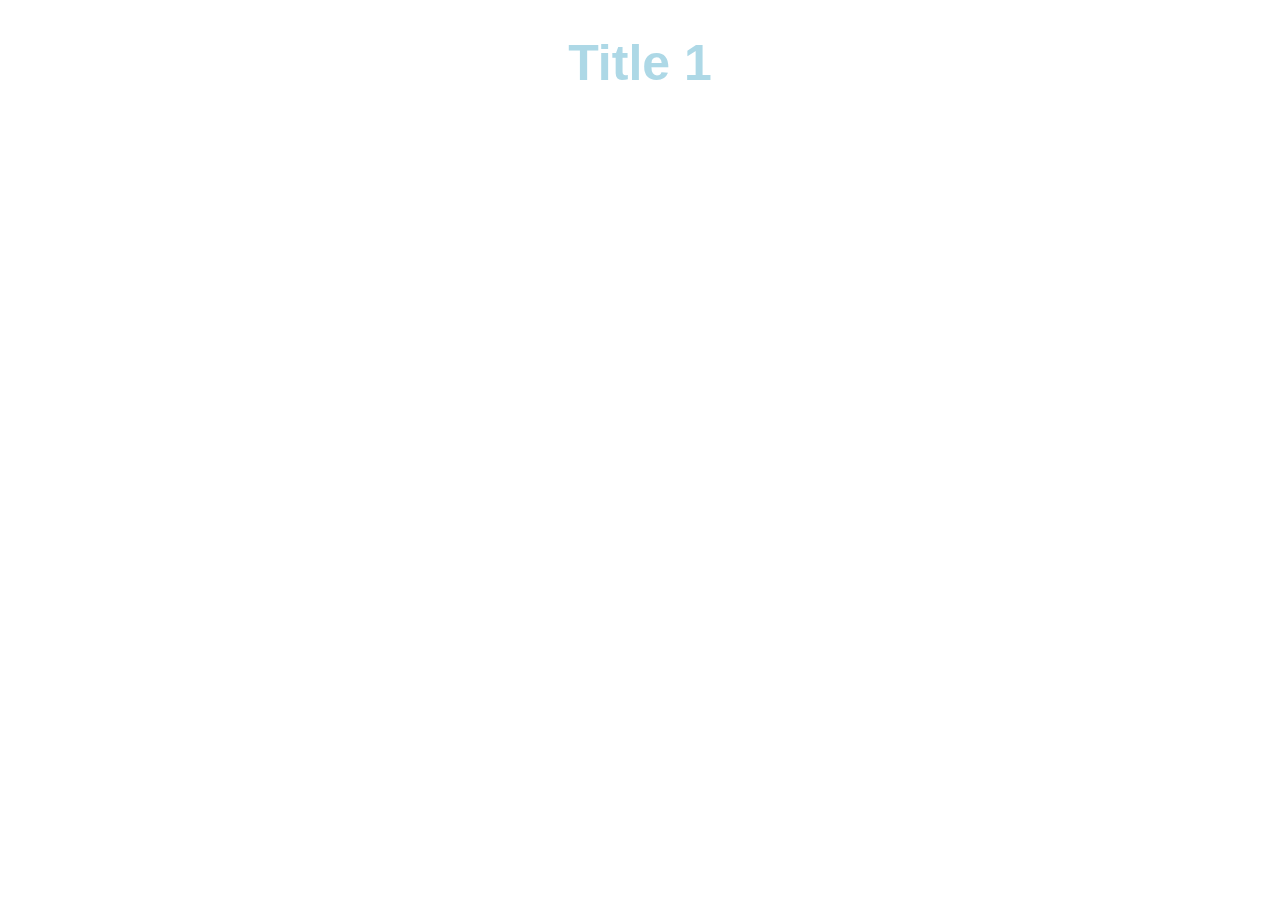
==== index.html @ 8b915421 "Add Scss" ====
<!DOCTYPE html>
<html lang="zh">
<head>
    <meta charset="UTF-8">
    <meta name="viewport" content="width=device-width, initial-scale=1.0">
    <title>SASS_RWD</title>
    <link rel="stylesheet" href="./style.css">
</head>
<body>
    <h1>Title 1</h1>
    
</body>
</html>
---- style.css ----
h1 {
  color: lightblue;
  text-align: center;
  font-family: Arial;
  font-size: 50px;
}
/*# sourceMappingURL=style.css.map */
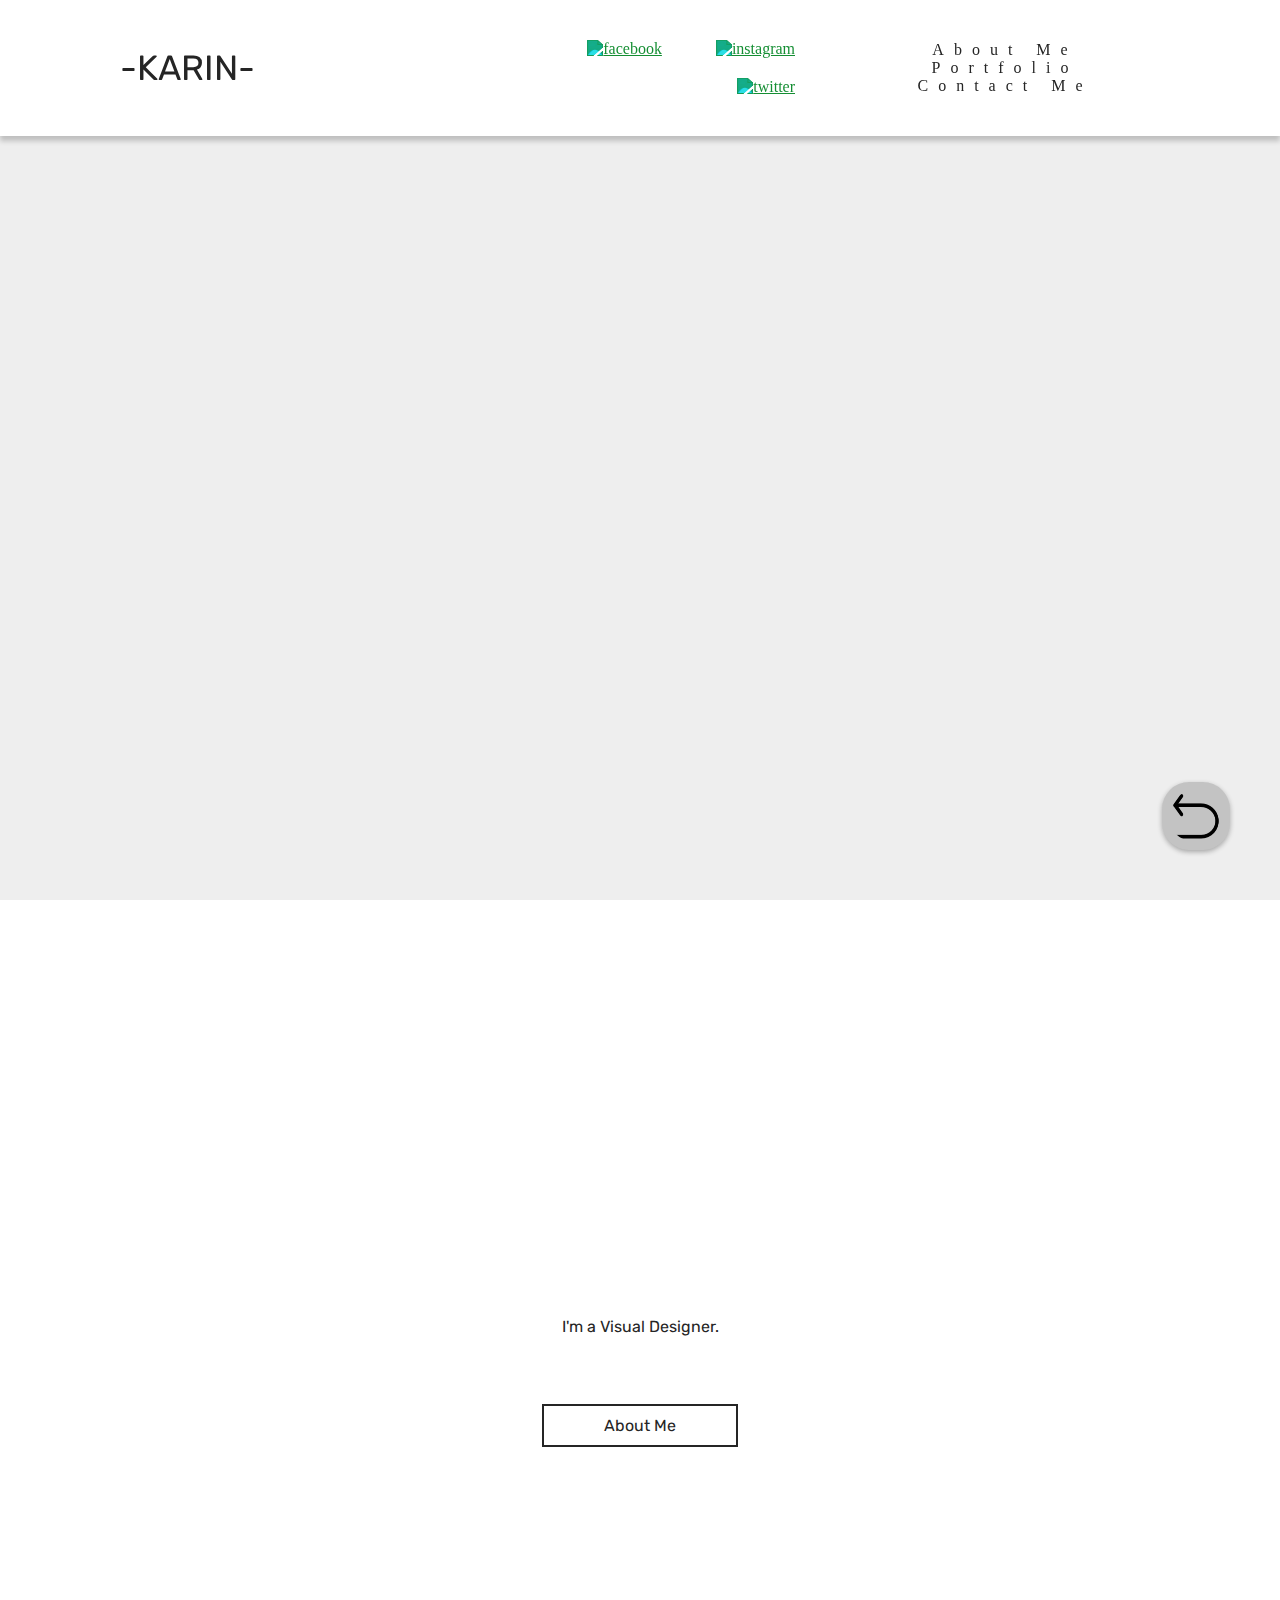
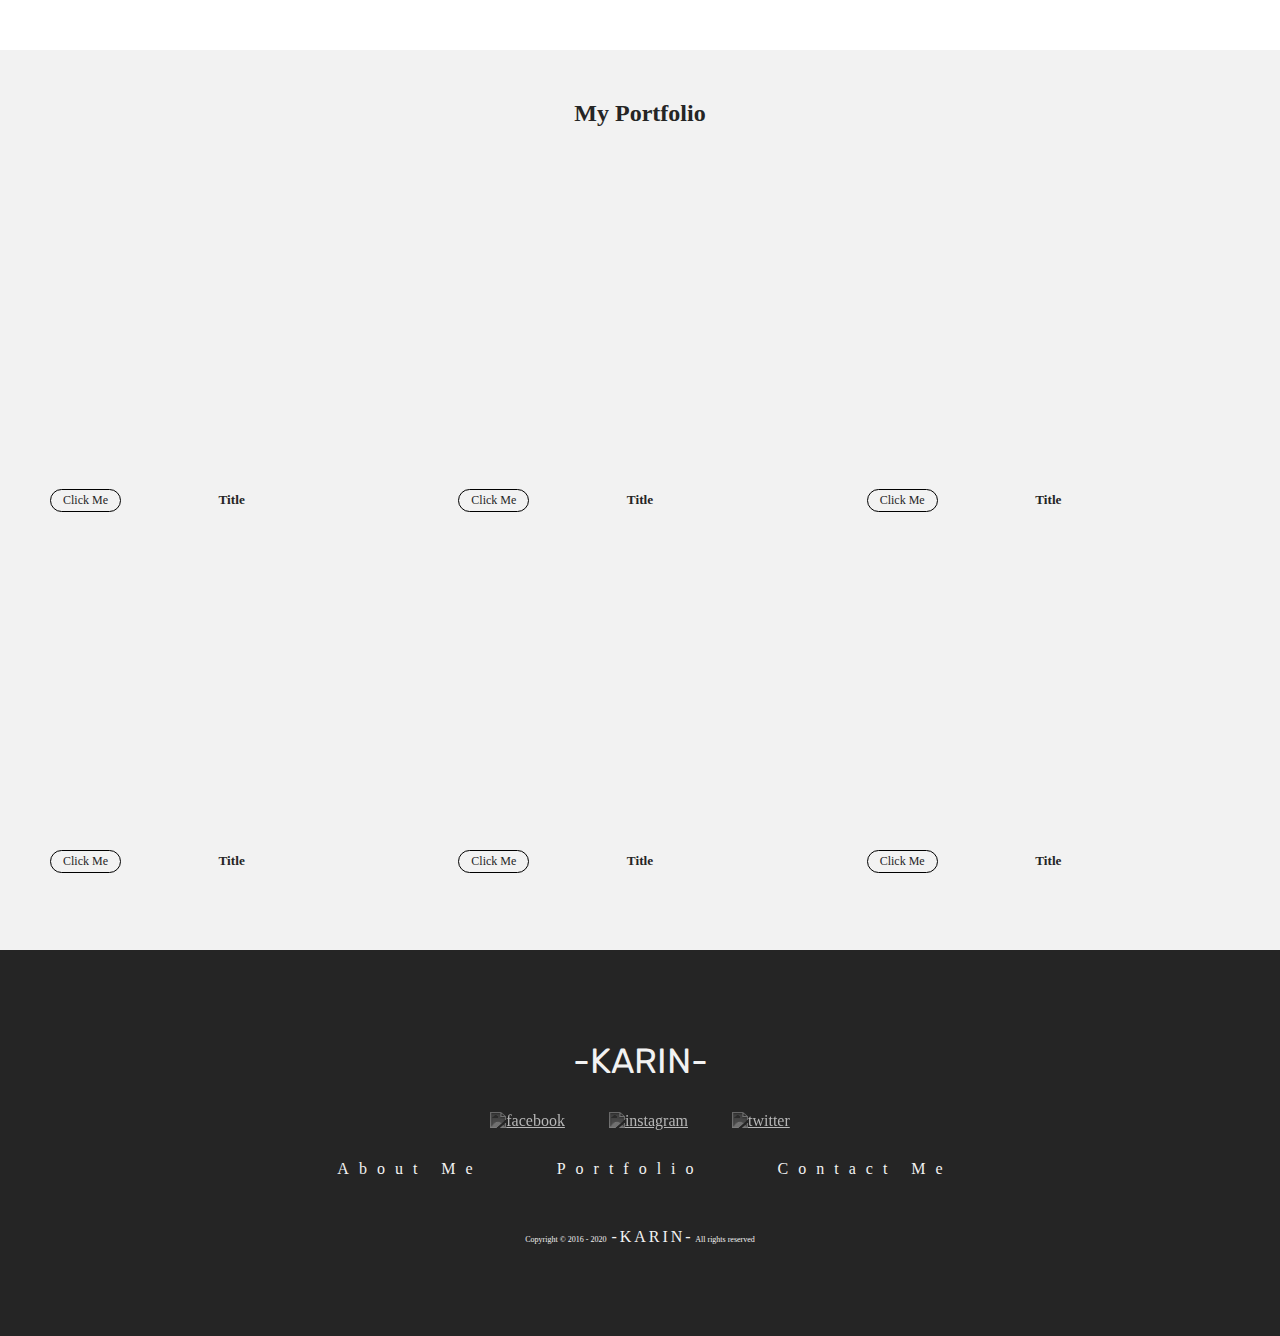
==== commit 606b534f: "Edit link" ====
--- a/index.html
+++ b/index.html
@@ -1,13 +1,138 @@
 <!DOCTYPE html>
 <html lang="zh">
+
 <head>
     <meta charset="UTF-8">
     <meta name="viewport" content="width=device-width, initial-scale=1.0">
     <title>SASS_RWD</title>
+
+    <!-- AOS CDN -->
+    <link rel="stylesheet" href="https://unpkg.com/aos@next/dist/aos.css" />
     <link rel="stylesheet" href="./style.css">
+
+    <link rel="stylesheet" type="text/css" href="//cdn.jsdelivr.net/npm/slick-carousel@1.8.1/slick/slick.css" />
+    <link rel="stylesheet" type="text/css" href="//cdn.jsdelivr.net/npm/slick-carousel@1.8.1/slick/slick-theme.css" />
 </head>
-<body>
-    <h1>Title 1</h1>
+
+<body id="top">
+    <nav id="navigation">
+        <div>
+            <a href="./index.html" class="logo">-KARIN-</a>
+        </div>
+        <img src="./img/menu.png" alt="選單" id="menu">
+        <div class="link">
+            <a href="./about/">About Me</a>
+            <a href="./work/">Portfolio</a>
+            <a href="./contact/">Contact Me</a>
+        </div>
+        <div class="community">
+            <a href=""><img src="./img/facebook-b.png" alt="facebook"></a>
+            <a href=""><img src="./img/insta-b.png" alt="instagram"></a>
+            <a href=""><img src="./img/twitter-b.png" alt="twitter"></a>
+        </div>
+    </nav>
+
+    <section id="banner">
+        <img src="https://fakeimg.pl/1280x720/?retina=1&text=A&font=noto">
+        <img src="https://fakeimg.pl/1280x720/?retina=1&text=B&font=noto">
+        <img src="https://fakeimg.pl/1280x720/?retina=1&text=C&font=noto">
+        <img src="https://fakeimg.pl/1280x720/?retina=1&text=D&font=noto">
+
+    </section>
+
+    <section id="KTY">
+        <h1 data-aos="fade-in" data-aos-offest="300" data-aos-duration="1500" data-aos-easing="ease-in-out"
+            data-aos-mirror="true">-KARIN-</h1>
+        <p>I'm a Visual Designer.</p>
+        <a href="" class="about-button">About Me</a>
+    </section>
+
+    <section id="artwork">
+        <h2>My Portfolio</h2>
+        <div id="artworkbox">
+            <div class="work">
+                <img src="" alt="" data-aos="zoom-in" data-aos-offest="300" data-aos-duration="1000">
+                <span>Click Me</span>
+                <h5>Title</h5>
+            </div>
+            <div class="work">
+                <img src="" alt="" data-aos="zoom-in" data-aos-offest="300" data-aos-duration="1000"
+                    data-aos-delay="300">
+                <span>Click Me</span>
+                <h5>Title</h5>
+            </div>
+            <div class="work">
+                <img src="" alt="" data-aos="zoom-in" data-aos-offest="300" data-aos-duration="1000"
+                    data-aos-delay="400">
+                <span>Click Me</span>
+                <h5>Title</h5>
+            </div>
+            <div class="work">
+                <img src="" alt="" data-aos="zoom-in" data-aos-offest="300" data-aos-duration="1000"
+                    data-aos-delay="500">
+                <span>Click Me</span>
+                <h5>Title</h5>
+            </div>
+            <div class="work">
+                <img src="" alt="" data-aos="zoom-in" data-aos-offest="300" data-aos-duration="1000"
+                    data-aos-delay="600">
+                <span>Click Me</span>
+                <h5>Title</h5>
+            </div>
+            <div class="work">
+                <img src="" alt="" data-aos="zoom-in" data-aos-offest="300" data-aos-duration="1000"
+                    data-aos-delay="700">
+                <span>Click Me</span>
+                <h5>Title</h5>
+            </div>
+
+
+        </div>
+    </section>
+
+    <footer>
+        <div>
+            <a href="./index.html" class="logo">-KARIN-</a>
+        </div>
+        <div class="community">
+            <a href=""><img src="./img/facebook-b.png" alt="facebook"></a>
+            <a href=""><img src="./img/insta-b.png" alt="instagram"></a>
+            <a href=""><img src="./img/twitter-b.png" alt="twitter"></a>
+        </div>
+        <div class="link">
+            <a href="">About Me</a>
+            <a href="">Portfolio</a>
+            <a href="">Contact Me</a>
+        </div>
+        <div id="copyright">
+            Copyright &copy; 2016 - 2020 <span class="logo-small">-KARIN-</span> All rights reserved
+        </div>
+    </footer>
+
     
+    <img src="./img/arrow.png" alt="回去首頁" id="arrow" data-gte-target="top" data-gte-offset="0">
+    
+
+    <!-- AOS CDN , its place before "BODY" -->
+    <script src="https://unpkg.com/aos@next/dist/aos.js"></script>
+    <script>
+        AOS.init();
+    </script>
+
+<!-- 前往指定的區塊元素 -->
+<script src="https://kid421.github.io/Web_JavaScript_GoToElement/goToElement.js"></script>
+<script src="https://ajax.googleapis.com/ajax/libs/jquery/3.5.1/jquery.min.js"></script>
+<script type="text/javascript" src="//cdn.jsdelivr.net/npm/slick-carousel@1.8.1/slick/slick.min.js"></script>
+<script>
+    $("#banner").slick({
+        slidesToShow: 1,
+        slidesToScroll: 1,
+        arrows: false,
+        dots: true,
+        dotsClass: "slick-dots dots"})
+</script>
+
+
 </body>
+
 </html>--- a/style.css
+++ b/style.css
@@ -1,7 +1,325 @@
+@import url("https://fonts.googleapis.com/css2?family=Rubik:wght@500&display=swap");
+* {
+  padding: 0;
+  margin: 0;
+  -webkit-box-sizing: border-box;
+          box-sizing: border-box;
+  color: #252525;
+}
+
+.logo {
+  font-family: 'Rubik', sans-serif;
+  font-size: 35px;
+  text-decoration: none;
+  padding: 20px;
+}
+
+.logo:hover {
+  color: #53b9d8;
+}
+
+.link {
+  text-align: center;
+  grid-area: link;
+}
+
+.link a {
+  text-decoration: none;
+  padding: 30px 30px 30px 40px;
+  -webkit-transition: 0.3s;
+  transition: 0.3s;
+  letter-spacing: 10px;
+}
+
+.link a:hover {
+  color: #53b9d8;
+}
+
+@media screen and (max-width: 1024px) {
+  .link {
+    display: none;
+  }
+}
+
+#navigation {
+  display: -ms-grid;
+  display: grid;
+  -ms-grid-columns: 1fr 1fr 1fr;
+      grid-template-columns: 1fr 1fr 1fr;
+  padding: 30px 100px;
+  -webkit-box-shadow: 0 5px 5px rgba(0, 0, 0, 0.2);
+          box-shadow: 0 5px 5px rgba(0, 0, 0, 0.2);
+  -webkit-box-align: center;
+      -ms-flex-align: center;
+          align-items: center;
+  position: fixed;
+  width: 100%;
+  background: #fff;
+  z-index: 1;
+}
+
+@media screen and (min-width: 1025px) {
+  #navigation {
+        grid-template-areas: "logo community link";
+  }
+}
+
+@media screen and (max-width: 1024px) {
+  #navigation {
+        grid-template-areas: "logo community menu";
+  }
+}
+
+@media screen and (max-width: 767px) {
+  #navigation {
+    padding: 10px 6px;
+  }
+}
+
+#navigation #menu {
+  grid-area: menu;
+}
+
+@media screen and (min-width: 1025px) {
+  #navigation #menu {
+    display: none;
+  }
+}
+
+@media screen and (max-width: 1024px) {
+  #navigation #menu {
+    display: block;
+    margin-left: auto;
+  }
+}
+
+@media screen and (max-width: 767px) {
+  #navigation #menu {
+    width: 32px;
+  }
+}
+
+.community {
+  text-align: right;
+  grid-area: community;
+}
+
+.community img {
+  margin: 10px 25px;
+  -webkit-filter: invert(26%) sepia(82%) saturate(5705%) hue-rotate(135deg) brightness(97%) contrast(84%);
+          filter: invert(26%) sepia(82%) saturate(5705%) hue-rotate(135deg) brightness(97%) contrast(84%);
+  -webkit-transition: 0.5s;
+  transition: 0.5s;
+}
+
+.community img:hover {
+  -webkit-filter: invert(50%) sepia(20%) saturate(2000%) hue-rotate(187deg) brightness(92%) contrast(116%);
+          filter: invert(50%) sepia(20%) saturate(2000%) hue-rotate(187deg) brightness(92%) contrast(116%);
+}
+
+@media screen and (max-width: 767px) {
+  .community img {
+    margin-left: 0;
+  }
+}
+
+#banner {
+  width: 100%;
+  height: 100vh;
+  background: #eee;
+  overflow: hidden;
+}
+
+#banner .dots {
+  bottom: 60px;
+}
+
+@media screen and (max-width: 1024px) {
+  #banner {
+    height: 100%;
+  }
+  #banner .slick-track {
+    height: 900px;
+  }
+  #banner img {
+    -o-object-fit: cover;
+       object-fit: cover;
+  }
+}
+
+@media screen and (max-width: 767px) {
+  #banner .slick-track {
+    height: 500px;
+  }
+}
+
+#KTY {
+  width: 100%;
+  height: 700px;
+  font-family: 'Rubik', sans-serif;
+  text-align: center;
+}
+
 h1 {
-  color: lightblue;
-  text-align: center;
-  font-family: Arial;
-  font-size: 50px;
+  letter-spacing: 30px;
+  padding-left: 30px;
+  font-size: 200px;
+  margin-top: 50px;
+  padding-top: 100px;
+}
+
+@media screen and (max-width: 1024px) {
+  h1 {
+    margin-top: 200px;
+  }
+}
+
+@media screen and (max-width: 767px) {
+  h1 {
+    font-size: 64px;
+    letter-spacing: 10px;
+    padding-left: 10px;
+    margin-top: 100px;
+  }
+}
+
+p {
+  padding: 30px;
+  margin-bottom: 50px;
+}
+
+.about-button {
+  padding: 10px 60px;
+  border: 2px solid #252525;
+  text-decoration: none;
+  -webkit-transition: 0.3s;
+  transition: 0.3s;
+}
+
+.about-button:hover {
+  background: #252525;
+  color: white;
+}
+
+#artwork h2 {
+  text-align: center;
+  padding: 50px;
+}
+
+#artwork {
+  height: 100vh;
+  background: #f2f2f2;
+}
+
+@media screen and (max-width: 1024px) {
+  #artwork {
+    height: auto;
+    padding-bottom: 100px;
+  }
+}
+
+@media screen and (max-width: 767px) {
+  #artwork {
+    height: auto;
+    padding-bottom: 100px;
+  }
+}
+
+#artwork #artworkbox {
+  width: 1200px;
+  display: -ms-grid;
+  display: grid;
+  margin: 0 auto;
+  -ms-grid-columns: (1fr)[3];
+      grid-template-columns: repeat(3, 1fr);
+  grid-gap: 10px 25px;
+}
+
+@media screen and (max-width: 1024px) {
+  #artwork #artworkbox {
+    width: 100%;
+    -ms-grid-columns: (1fr)[2];
+        grid-template-columns: repeat(2, 1fr);
+    padding: 0 30px;
+  }
+}
+
+@media screen and (max-width: 767px) {
+  #artwork #artworkbox {
+    -ms-grid-columns: (1fr)[1];
+        grid-template-columns: repeat(1, 1fr);
+  }
+}
+
+#artwork #artworkbox .work img {
+  display: block;
+  width: 100%;
+  height: 300px;
+  background: #000;
+}
+
+#artwork #artworkbox .work h5 {
+  text-align: center;
+  -webkit-transform: translateY(-20px);
+          transform: translateY(-20px);
+}
+
+#artwork #artworkbox .work span {
+  display: inline-block;
+  border: 1.5px solid #000;
+  border-radius: 30px;
+  padding: 3px 12px;
+  margin-top: 12px;
+  margin-left: 10px;
+  font-size: 12px;
+}
+
+footer {
+  background: #252525;
+  padding: 90px 0;
+  text-align: center;
+}
+
+footer .logo {
+  color: #f2f2f2;
+}
+
+footer .link a {
+  color: #f2f2f2;
+}
+
+footer .community {
+  text-align: center;
+}
+
+footer .community img {
+  -webkit-filter: invert(86%) sepia(0%) saturate(0%) hue-rotate(73deg) brightness(98%) contrast(91%);
+          filter: invert(86%) sepia(0%) saturate(0%) hue-rotate(73deg) brightness(98%) contrast(91%);
+  margin: 30px 20px;
+}
+
+footer #copyright {
+  color: #f2f2f2;
+  font-size: 8px;
+  margin-top: 50px;
+}
+
+.logo-small {
+  color: #f2f2f2;
+  letter-spacing: 3px;
+  padding-left: 3px;
+  font-size: 16px;
+}
+
+#arrow {
+  position: fixed;
+  right: 50px;
+  bottom: 50px;
+  background: #c3c3c3;
+  border-radius: 40%;
+  padding: 10px;
+  cursor: pointer;
+  -webkit-box-shadow: 0 2px 5px rgba(0, 0, 0, 0.3);
+          box-shadow: 0 2px 5px rgba(0, 0, 0, 0.3);
 }
 /*# sourceMappingURL=style.css.map */